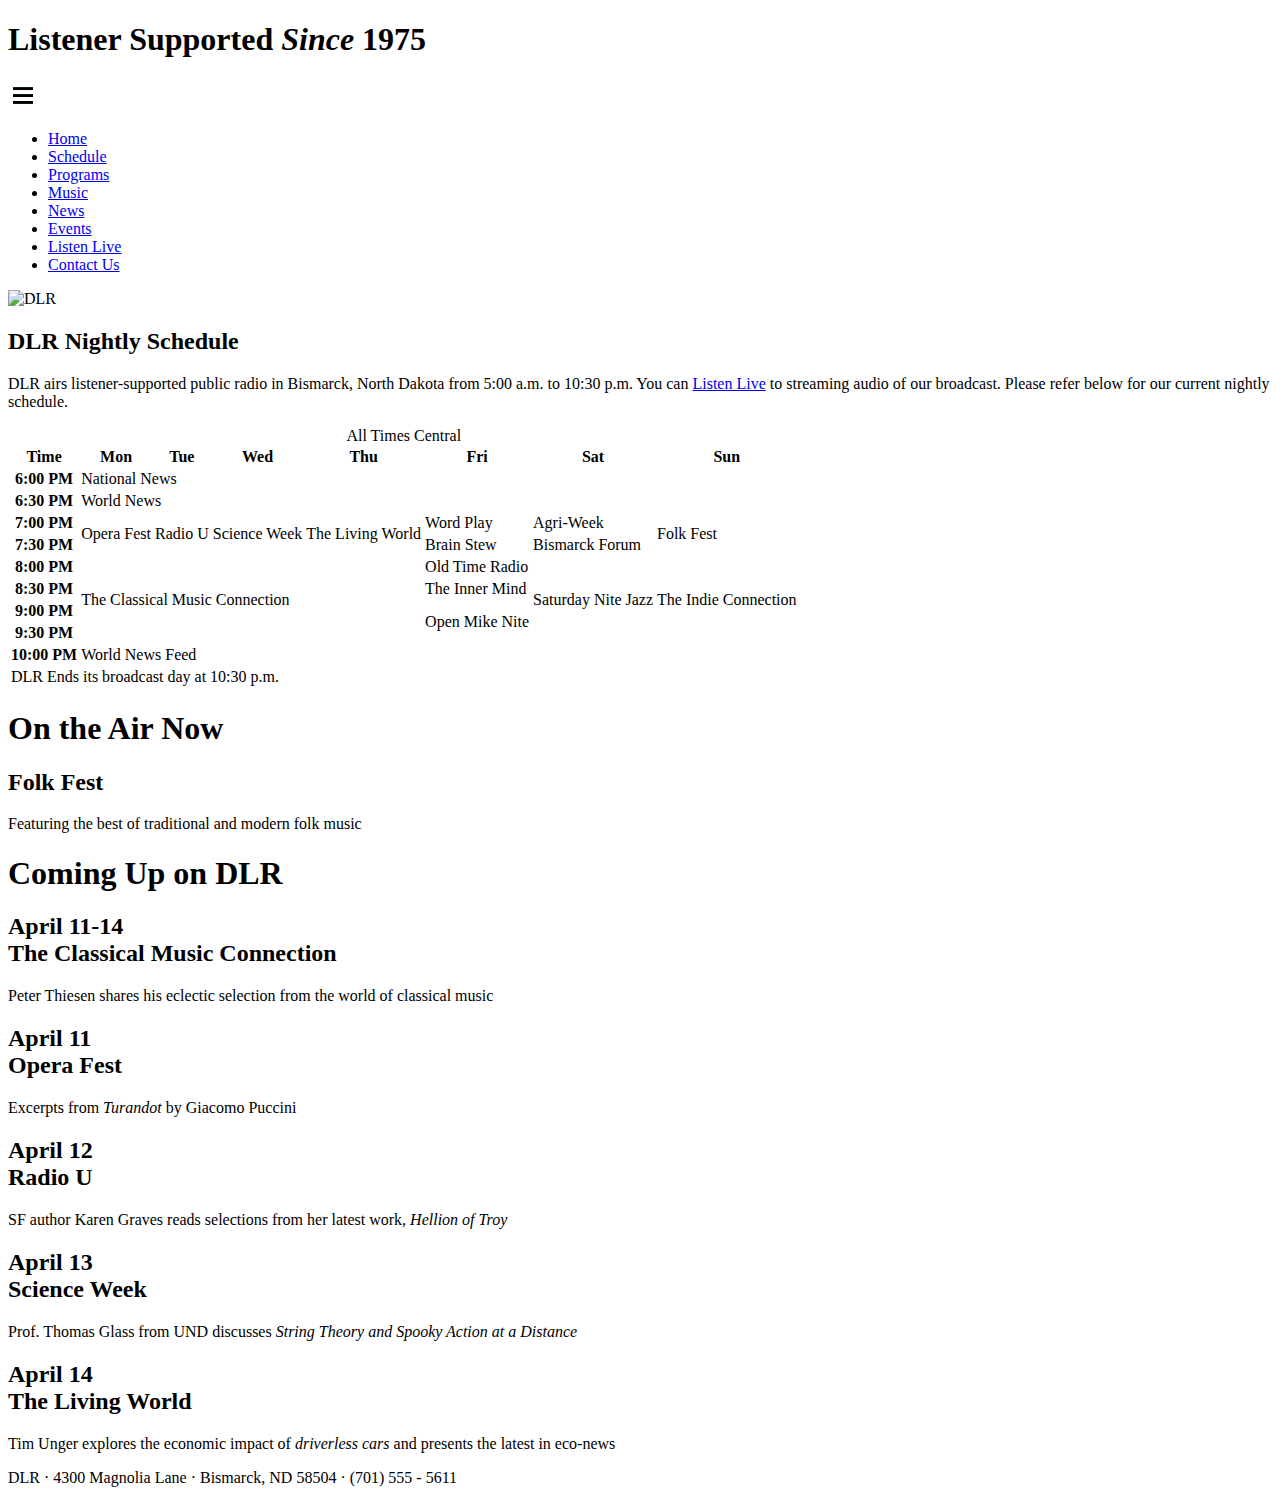
==== index.html @ 1d16c317 "first commit." ====
<!DOCTYPE html>
<html lang="en">
<head>
   <!--
      New Perspectives on HTML5 and CSS3, 7th Edition
      Tutorial 6
      Tutorial Case

      DLR Nightly Schedule
      Author: Kamden Birk
      Date:   11/27/23

      Filename:   dlr_evenings.html

   -->
   
   <meta charset="utf-8" />
   <meta name="viewport" content="width=device-width, initial-scale=1" />
   <title>DLR Nightly Schedule</title>
   <link href="./styles/dlr_reset.css" rel="stylesheet" />
   <link href="./styles/dlr_styles.css" rel="stylesheet" />
   <link href="./styles/dlr_tables.css" rel="stylesheet" />
</head>

<body>
   <header>
      <h1>Listener Supported <em>Since</em> 1975</h1>
      <nav>
         <a id="navicon" href="#"><img src="./Images/dlr_navicon.png" alt="" /></a>
         <ul>
            <li><a href="#">Home</a></li>
            <li><a href="#">Schedule</a></li>
            <li><a href="#">Programs</a></li>
            <li><a href="#">Music</a></li>
            <li><a href="#">News</a></li>
            <li><a href="#">Events</a></li>
            <li><a href="#">Listen Live</a></li>
            <li><a href="#">Contact Us</a></li>
         </ul>
      </nav>
   </header>
   
   <div id="container">
   
      <section id="main"> 
         <img src="./images/dlr_logo.png" alt="DLR" />
         <h2>DLR Nightly Schedule</h2>
         <p>DLR airs listener-supported public radio in Bismarck, 
            North Dakota from 5:00 a.m. to 10:30 p.m.
            You can <a href="#">Listen Live</a> to streaming audio 
            of our broadcast. Please refer below for our current 
            nightly schedule.</p>
         <table class="schedule">
            <caption>All Times Central</caption>
            <colgroup>
               <col id="firstCol" />
               <col class="dayCols" span="7" />
            </colgroup>
            <thead>
               <tr>
                  <th>Time</th>
                  <th>Mon</th>
                  <th>Tue</th>
                  <th>Wed</th>
                  <th>Thu</th>
                  <th>Fri</th>
                  <th>Sat</th>
                  <th>Sun</th>
               </tr>
            </thead>
            <tfoot>
               <tr>
                  <td colspan="8">DLR Ends its broadcast day at 10:30 p.m.</td>
               </tr>
            </tfoot>
            <tbody>
               <tr>
                  <th>6:00 PM</th>
                  <td colspan="7">National News</td>
               </tr>
               <tr>
                  <th>6:30 PM</th>
                  <td colspan="7">World News</td>
               </tr>
               <tr>
                  <th>7:00 PM</th>
                  <td rowspan="2">Opera Fest</td>
                  <td rowspan="2">Radio U</td>
                  <td rowspan="2">Science Week</td>
                  <td rowspan="2">The Living World</td>
                  <td>Word Play</td><td>Agri-Week</td>
                  <td rowspan="2">Folk Fest</td>
               </tr>
               <tr>
                  <th>7:30 PM</th>
                  <td>Brain Stew</td>
                  <td>Bismarck Forum</td>
               </tr>
               <tr>
                  <th>8:00 PM</th>
                  <td rowspan="4" colspan="4">The Classical Music Connection</td>
                  <td>Old Time Radio</td>
                  <td rowspan="4">Saturday Nite Jazz</td>
                  <td rowspan="4">The Indie Connection</td>
               </tr>
               <tr>
                  <th>8:30 PM</th>
                  <td>The Inner Mind</td>
               </tr>
               <tr>
                  <th>9:00 PM</th>
                  <td rowspan="2">Open Mike Nite</td>
               </tr>
               <tr>
                  <th>9:30 PM</th>
               </tr>
               <tr>
                  <th>10:00 PM</th>
                  <td colspan="7">World News Feed</td>
               </tr>
            </tbody>
         </table>
      </section>
      
      <section id="right">
         <aside id="current">
            <h1>On the Air Now</h1>
            <h2>Folk Fest </h2>
            <p>Featuring the best of traditional and modern 
               folk music </p>
         </aside>
         <aside id="future">
            <h1>Coming Up on DLR</h1>
            <h2>April 11-14<br/>
               The Classical Music Connection </h2>
            <p>Peter Thiesen shares his eclectic selection from the
               world of classical music </p>
            <h2>April 11<br/>
               Opera Fest </h2>
            <p>Excerpts from <em>Turandot</em> by Giacomo Puccini </p>
            <h2>April 12<br/>
               Radio U </h2>
            <p>SF author Karen Graves reads selections from her latest
               work, <i>Hellion of Troy</i> </p>
            <h2>April 13<br/>
               Science Week </h2>
            <p>Prof. Thomas Glass from UND discusses <em>String Theory and Spooky Action at a 
               Distance</em> </p>
            <h2>April 14<br/>
               The Living World </h2>
            <p>Tim Unger explores the economic impact of <em>driverless cars</em> and 
               presents the latest in eco-news </p>
         </aside>
      </section>
      
   </div>
   
   <footer>
      DLR &#183; 4300 Magnolia Lane &#183; Bismarck, ND 58504 &#183; (701) 555 - 5611
   </footer>
</body>

</html>
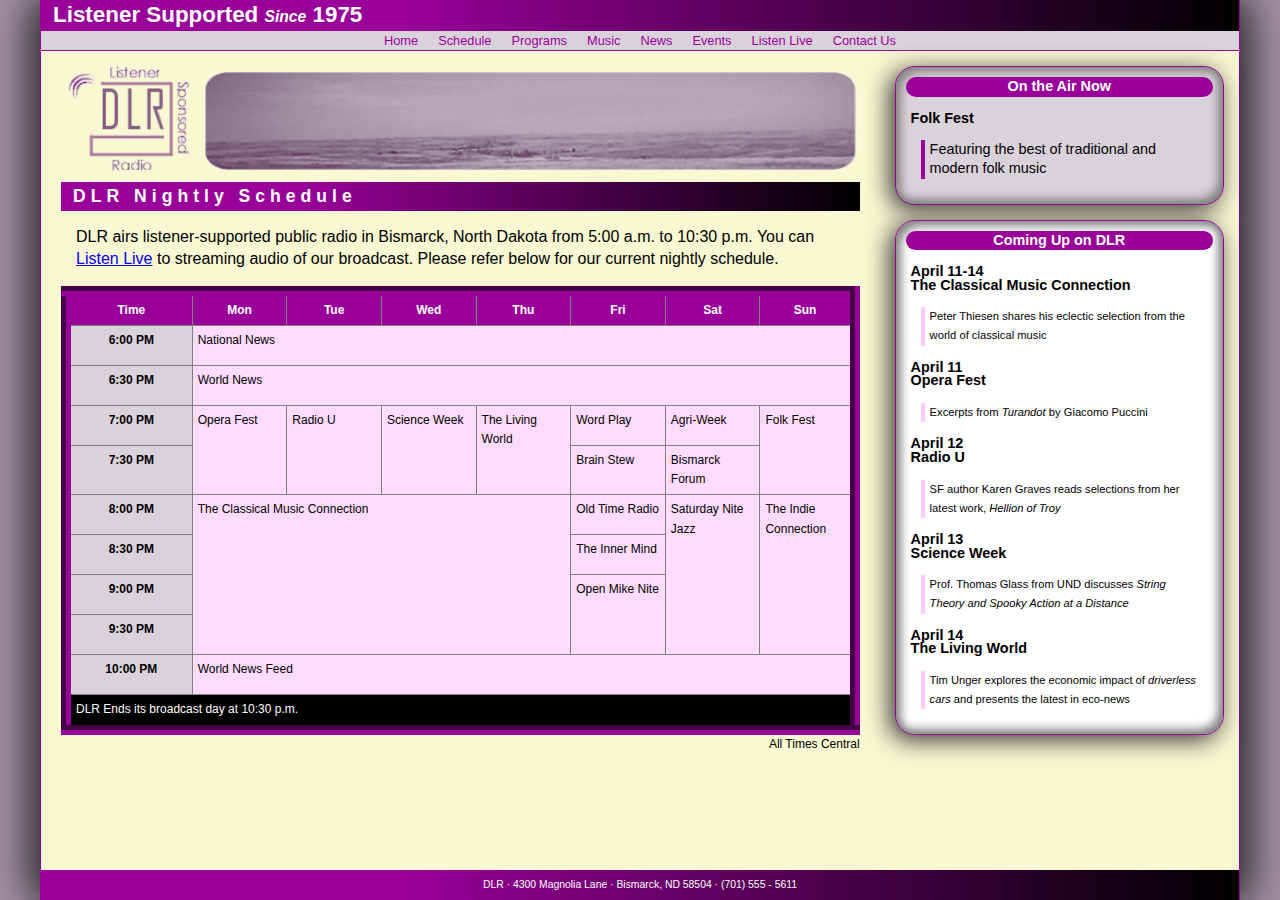
==== commit 8fc9e5e0: "trying again" ====
--- a/index.html
+++ b/index.html
@@ -17,9 +17,9 @@
    <meta charset="utf-8" />
    <meta name="viewport" content="width=device-width, initial-scale=1" />
    <title>DLR Nightly Schedule</title>
-   <link href="./styles/dlr_reset.css" rel="stylesheet" />
-   <link href="./styles/dlr_styles.css" rel="stylesheet" />
-   <link href="./styles/dlr_tables.css" rel="stylesheet" />
+   <link href="./Styles/dlr_reset.css" rel="stylesheet" />
+   <link href="./Styles/dlr_styles.css" rel="stylesheet" />
+   <link href="./Styles/dlr_tables.css" rel="stylesheet" />
 </head>
 
 <body>
@@ -43,7 +43,7 @@
    <div id="container">
    
       <section id="main"> 
-         <img src="./images/dlr_logo.png" alt="DLR" />
+         <img src="./Images/dlr_logo.png" alt="DLR" />
          <h2>DLR Nightly Schedule</h2>
          <p>DLR airs listener-supported public radio in Bismarck, 
             North Dakota from 5:00 a.m. to 10:30 p.m.
--- a/Styles/dlr_styles.css
+++ b/Styles/dlr_styles.css
@@ -0,0 +1,260 @@
+@charset "utf-8";
+
+/*
+   New Perspectives on HTML and CSS
+   Tutorial 6
+   Tutorial Case
+
+   DLR General Style Sheet
+  
+   Filename:         dlr_styles.css
+
+*/
+
+
+/* HTML and Body styles */
+
+html {
+   background: url(../images/dlr_back.png), rgb(165, 146, 165);
+   font-family: Verdana, Geneva, sans-serif;
+   height: 100%;
+}
+
+body {
+   background-color: white;
+   box-shadow: rgb(51, 51, 51) 10px 0px 40px,  rgb(51, 51, 51) -10px 0px 40px;
+   border-left: 1px solid rgb(153, 0, 153);
+   border-right: 1px solid rgb(153, 0, 153);
+   height: 100%;   
+   margin: 0px auto;
+   min-width: 320px;
+   max-width: 1200px;   
+   width: 100%;
+}
+
+/* Flex Layout */
+
+body {
+   display: -webkit-flex;
+   display: flex;
+   -webkit-flex-flow: column nowrap;
+   flex-flow: column nowrap;
+}
+
+header, footer {
+   -webkit-flex-shrink: 0;
+   flex-shrink: 0;
+}
+
+div#container {
+   -webkit-flex: 1 0 auto;
+   flex: 1 0 auto;
+}
+
+/* Header styles */
+
+header {
+   background-color: rgb(218, 210, 218);
+   border-bottom: 1px solid rgb(153, 0, 153);
+   color: white;
+
+}
+
+header h1 {
+   background: linear-gradient(to right, rgb(153, 0, 153) 30%, black);
+   color: white;
+   font-size: 1.4em;
+   padding: 5px 0px 5px 12px;
+}
+
+header h1 em {
+   font-size: 0.7em;
+}
+
+/* Navigation list styles */
+
+header nav ul li {
+   background-color: rgb(218, 210, 218);
+   font-size: 0.8em;   
+   padding: 0px 10px;
+}
+
+header nav ul li a {
+   color: rgb(153, 0, 153);
+   display: block;
+   width: 100%;
+}
+
+header nav ul li a:hover {
+   color: white;
+   background-color: rgb(153, 0, 153);
+}
+
+a#navicon {
+   display: none;
+}
+
+/* Container Styles */
+
+div#container {
+   background: rgb(248, 248, 210);
+
+}
+
+
+/* Main Section styles */
+
+section#main {
+   padding: 10px 20px 0px 20px;
+}
+
+section#main img {
+   display: block;
+   width: 100%;
+}
+
+section#main h2 {
+   color: white;
+   background: linear-gradient(to right, rgb(153, 0, 153) 30%, black);
+   font-size: 1.1em;
+   letter-spacing: 5px;
+   padding: 5px 0px 5px 12px;
+}
+
+section#main p {
+   line-height: 1.4em;
+   margin: 15px;
+}
+
+/* Right Section styles */
+
+section#right {
+   padding: 0px 15px 0px 15px;
+}
+
+/* Aside styles */
+aside {
+   border: 1px solid rgb(153, 0, 153);
+   border-radius: 20px;
+   box-shadow: inset rgb(131, 131, 131) 5px 5px 10px,  inset rgb(131, 131, 131) -5px -5px 10px,  rgb(51, 51, 51) -5px 5px 25px;
+   margin: 15px 0px;
+   width: 100%;
+}
+
+aside#current {
+   background-color: rgb(218, 210, 218);
+}
+
+aside#current p {
+   border-left: 4px solid rgb(153,0,153);
+   font-size: 0.9em;
+}
+
+aside p:last-of-type {
+   margin-bottom: 25px;
+}
+
+aside h1 {
+   background-color: rgb(153,0,153);
+   border-radius: 10px;
+   color: white;
+   font-size: 0.9em;
+   text-align: center;
+   margin: 10px;
+}
+
+aside h2 {
+   color: black;
+   text-align: left;
+   font-size: 0.9em;
+   line-height: 0.95;
+   margin: 15px;
+}
+
+aside p {
+   border-left: 4px solid rgb(255,202,255);
+   font-size: 0.7em;
+   padding: 0px 0px 0px 5px;
+   margin: 10px 25px;
+}
+
+aside#future {
+   background-color: white;
+}
+
+/* Footer styles */   
+
+footer {
+   color: white;    
+   background: linear-gradient(to right, rgb(153, 0, 153) 30%, black);   
+   font-size: 0.65em;  
+   font-style: normal;
+   height: 30px;
+   line-height: 30px;   
+   text-align: center;
+  
+}
+
+/* ===============================
+   Mobile Styles: 0px to 640px 
+   ===============================
+*/
+@media only screen and (max-width: 640px) {
+
+   section#main {
+      width: 100%;
+   }
+   
+   section#right {
+      width: 100%;
+   }
+   
+   a#navicon {
+      display: block;
+   }
+   
+   header nav ul {
+      display: none;
+   }
+   
+   header nav ul li {
+      font-size: 1em;
+      line-height: 1.3em;
+      height: 1.3em;
+   }
+   
+   a#navicon:hover+ul, header nav ul:hover {
+      display: block;
+   }
+}
+
+/* =============================================
+   Tablet and Desktop Styles: greater than 640px
+   =============================================
+*/
+@media only screen and (min-width: 641px) {
+
+   section#main {
+      float: left;
+      width: 70%;
+   }
+   
+   section#right {
+      float: left;
+      width: 30%;
+   }
+   
+   header nav ul {
+      display: -webkit-flex;
+      display: flex;
+      -webkit-flex-flow: row nowrap;
+      flex-flow: row nowrap;
+      -webkit-justify-content: center;
+      justify-content: center;
+   }
+   
+   header nav ul li {
+      -webkit-flex: 0 1 auto;
+      flex: 0 1 auto;
+   }
+}
--- a/Styles/dlr_tables.css
+++ b/Styles/dlr_tables.css
@@ -0,0 +1,68 @@
+@charset "utf-8";
+
+/*
+   New Perspectives on HTML and CSS
+   Tutorial 6
+   Tutorial Case
+
+   Tables Style Sheet
+   Author: Kamden Birk
+   Date:   11/28/23
+
+   Filename:         dlr_tables.css
+
+*/
+
+/* Table Styles */
+table.schedule {
+   background: white;
+   border:10px outset rgb(153,0,153);
+   border-collapse: collapse;
+   font-size:0.75em;
+   width:100%;
+}
+
+
+/* Table Cell Styles */
+table.schedule th, table.schedule td {
+   border: 1px solid gray;
+   padding: 5px;
+   vertical-align:top;
+}
+
+
+/* Table Caption Styles */
+table.schedule caption {
+   caption-side:bottom;
+   text-align:right;
+}
+
+
+/* Row Group Styles */
+table.schedule thead {
+   background:rgb(153,0,153);
+   color:white;
+}
+
+table.schedule tfoot {
+   background:black;
+   color:white;
+}
+
+table.schedule thead tr {
+   height: 30px;
+}
+
+table.schedule tbody tr {
+   height:40px;
+}
+/* Column Group Styles */
+col#firstCol {
+   background:rgb(218,210,218);
+   width:16%;
+}
+
+col.dayCols {
+   background:rgb(255,220,255);
+   width:12%;
+}